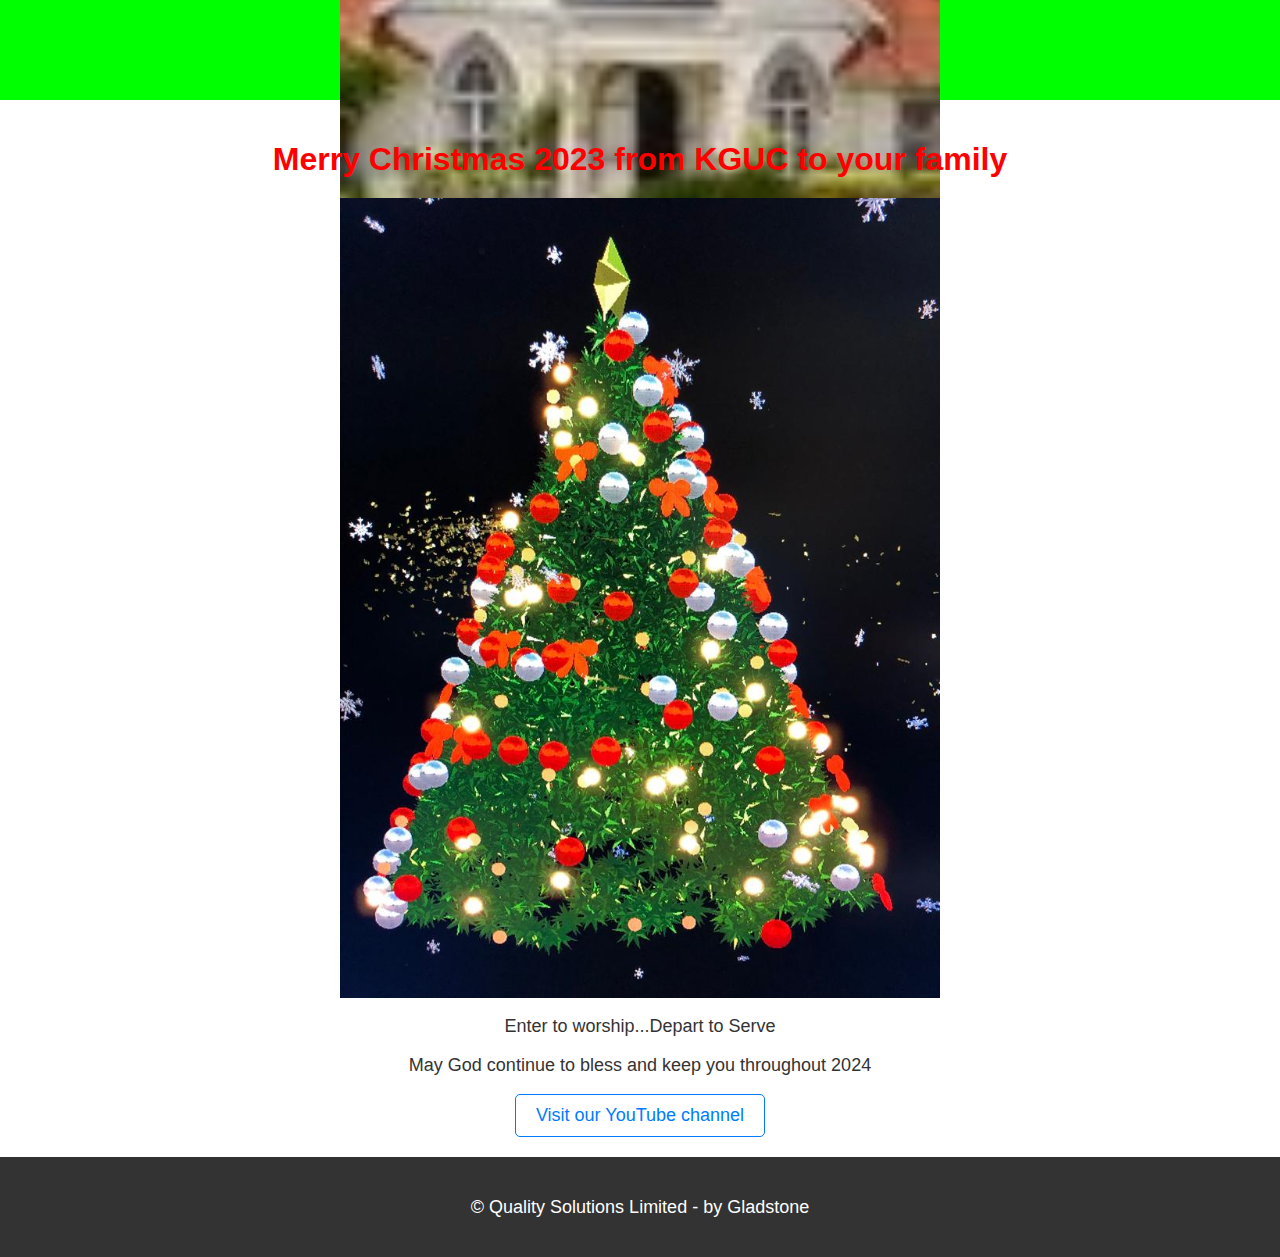
==== index.html @ e3c902f7 "initial addition of files" ====
<!DOCTYPE html>
<html lang="en">

<head>
    <meta charset="UTF-8">
    <meta name="viewport" content="width=device-width, initial-scale=1.0">
    <title>Christmas 2023</title>
    <link rel="stylesheet" href="style.css">
</head>

<body>
    <header>
        <!-- Added alt text for accessibility -->
        <img src="kguc-logo.jpeg" alt="Kingsgate United Church logo">
    </header>

    <main>
        <!-- Semantic and accessible heading -->
        <h1>Merry Christmas 2023 from KGUC to your family</h1>
        <!-- Added alt text for accessibility -->
        <img src="christmas-tree-pic-21dec2023.jpeg" alt="Christmas tree on 21 December 2023">
        <p>Enter to worship...Depart to Serve</p>
        <p>May God continue to bless and keep you throughout 2024</p>
        <!-- Improved link accessibility -->
        <a href="https://www.youtube.com/@kingsgateunitedchurch" target="_blank" rel="noopener noreferrer">Visit our YouTube channel</a>
    </main>

    <footer>
        <p>
            &copy; Quality Solutions Limited - by Gladstone
        </p>
    </footer>
</body>

</html>
---- style.css ----
body {
    margin: 0;
    font-family: 'Helvetica', sans-serif;
    /* Corrected font family name */
    color: #333;
    /* Improved text contrast */
    background: #f4f4f4;
    /* Light background for better readability */
}

header {
    height: 100px;
    background: lime;
    display: flex;
    /* Center logo */
    justify-content: center;
    align-items: center;
}

img {
    height: auto;
    width: 90%;
    /* Responsive image width */
    max-width: 600px;
    /* Max width for larger screens */
    display: block;
    /* Remove default inline behavior */
    margin: 10px auto;
    /* Center images */
}

main {
    background: white;
    padding: 20px;
    text-align: center;
    /* Center text for all elements in main */
}

p,
a {
    font-weight: 200;
    font-size: 18px;
    /* Slightly smaller font for paragraphs and links */
}

h1 {
    font-weight: 600;
    margin-bottom: 20px;
    color: red;
    /* Space below the heading */
}

a {
    text-decoration: none;
    color: #007bff;
    /* More visible link color */
    padding: 10px 20px;
    /* Padding for clickable area */
    border: 1px solid #007bff;
    /* Border for attractiveness */
    border-radius: 5px;
    /* Rounded corners */
    display: inline-block;
    /* Block behavior for padding and border */
    transition: background-color 0.3s, color 0.3s;
    /* Smooth transition for hover */
}

a:hover {
    background-color: #007bff;
    color: white;
}

footer {
    height: 100px;
    background: #333;
    color: white;
    display: flex;
    /* Center content */
    justify-content: center;
    align-items: center;
    font-size: 16px;
}
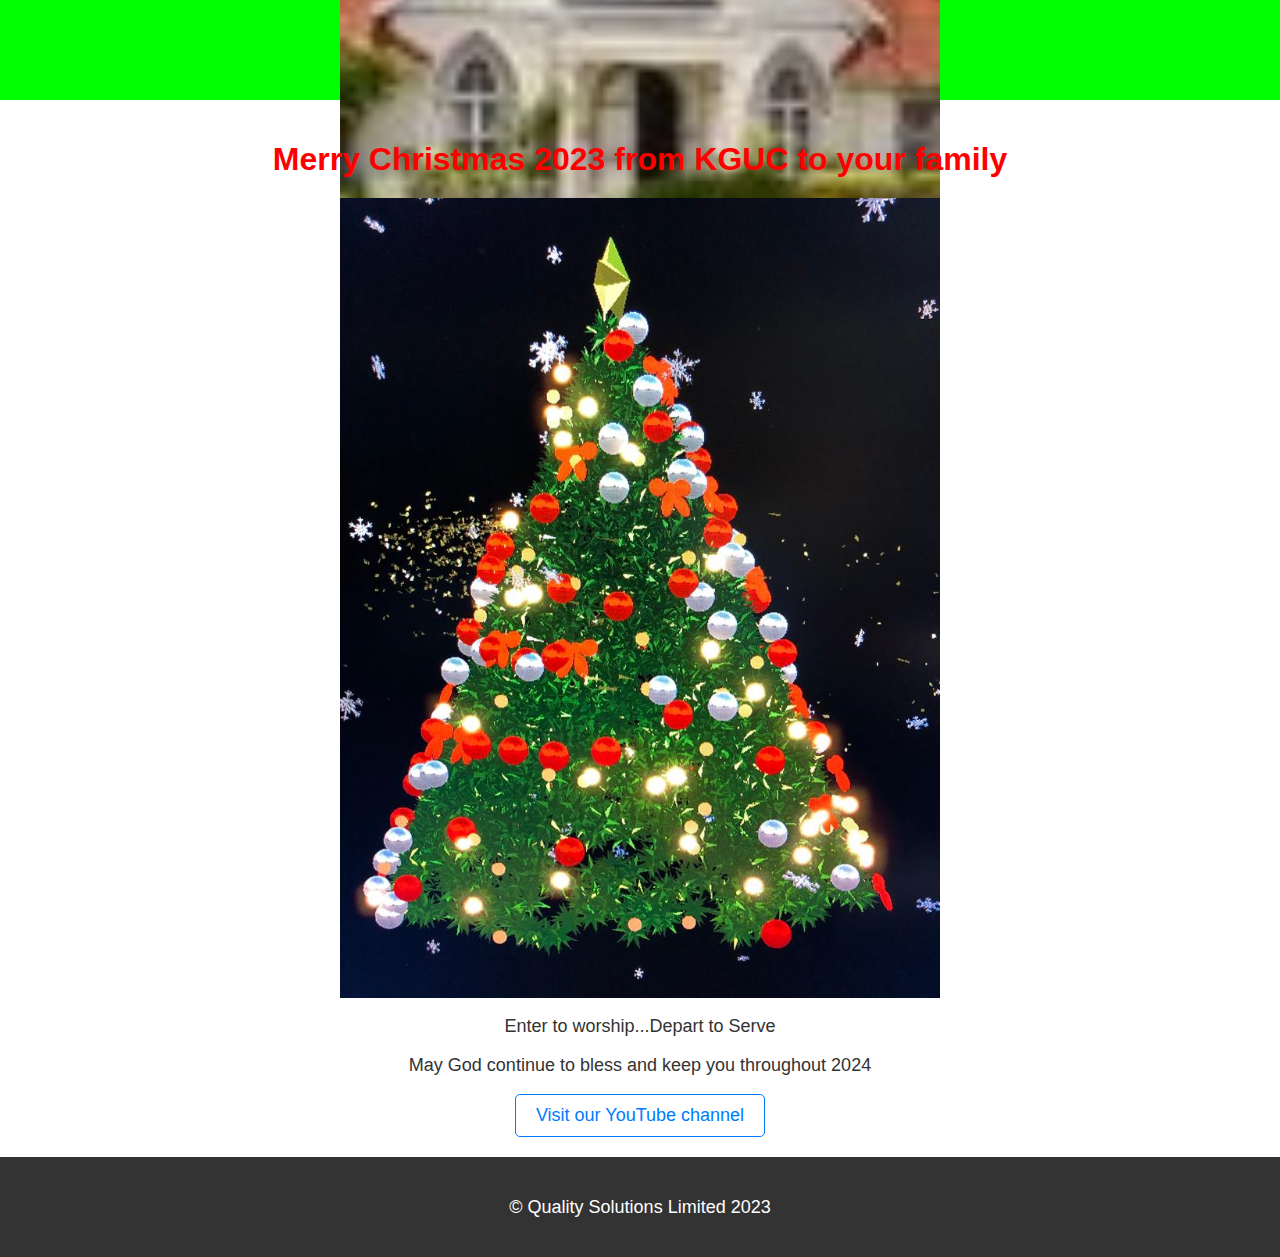
==== commit bae2052e: "modified index.html" ====
--- a/index.html
+++ b/index.html
@@ -27,7 +27,7 @@
 
     <footer>
         <p>
-            &copy; Quality Solutions Limited - by Gladstone
+            &copy; Quality Solutions Limited 2023
         </p>
     </footer>
 </body>
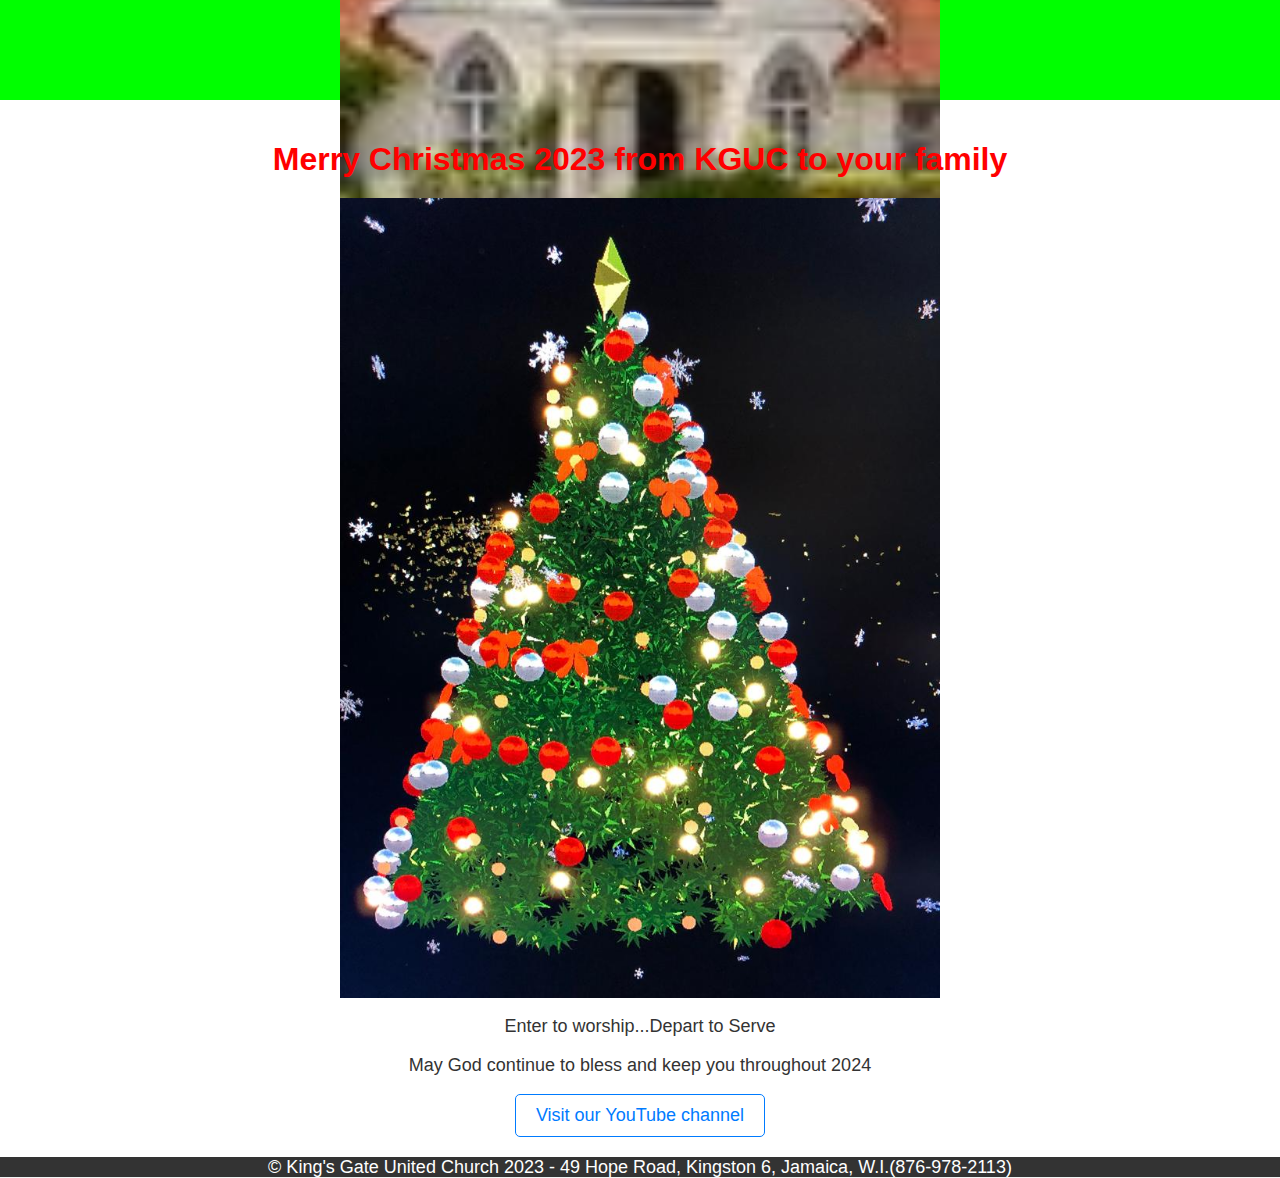
==== commit cfe2d3ee: "corrected error in spelling King's Gate" ====
--- a/index.html
+++ b/index.html
@@ -27,7 +27,9 @@
 
     <footer>
         <p>
-            &copy; Quality Solutions Limited 2023
+            <!--&copy; Quality Solutions Limited 2023-->
+            &copy; King's Gate United Church 2023 - 49 Hope Road, Kingston 6, Jamaica, W.I.(876-978-2113)
+
         </p>
     </footer>
 </body>
--- a/style.css
+++ b/style.css
@@ -72,12 +72,12 @@
 }
 
 footer {
-    height: 100px;
+    height: 20px;
     background: #333;
     color: white;
     display: flex;
     /* Center content */
     justify-content: center;
     align-items: center;
-    font-size: 16px;
-}+    font-size: 8px;
+}
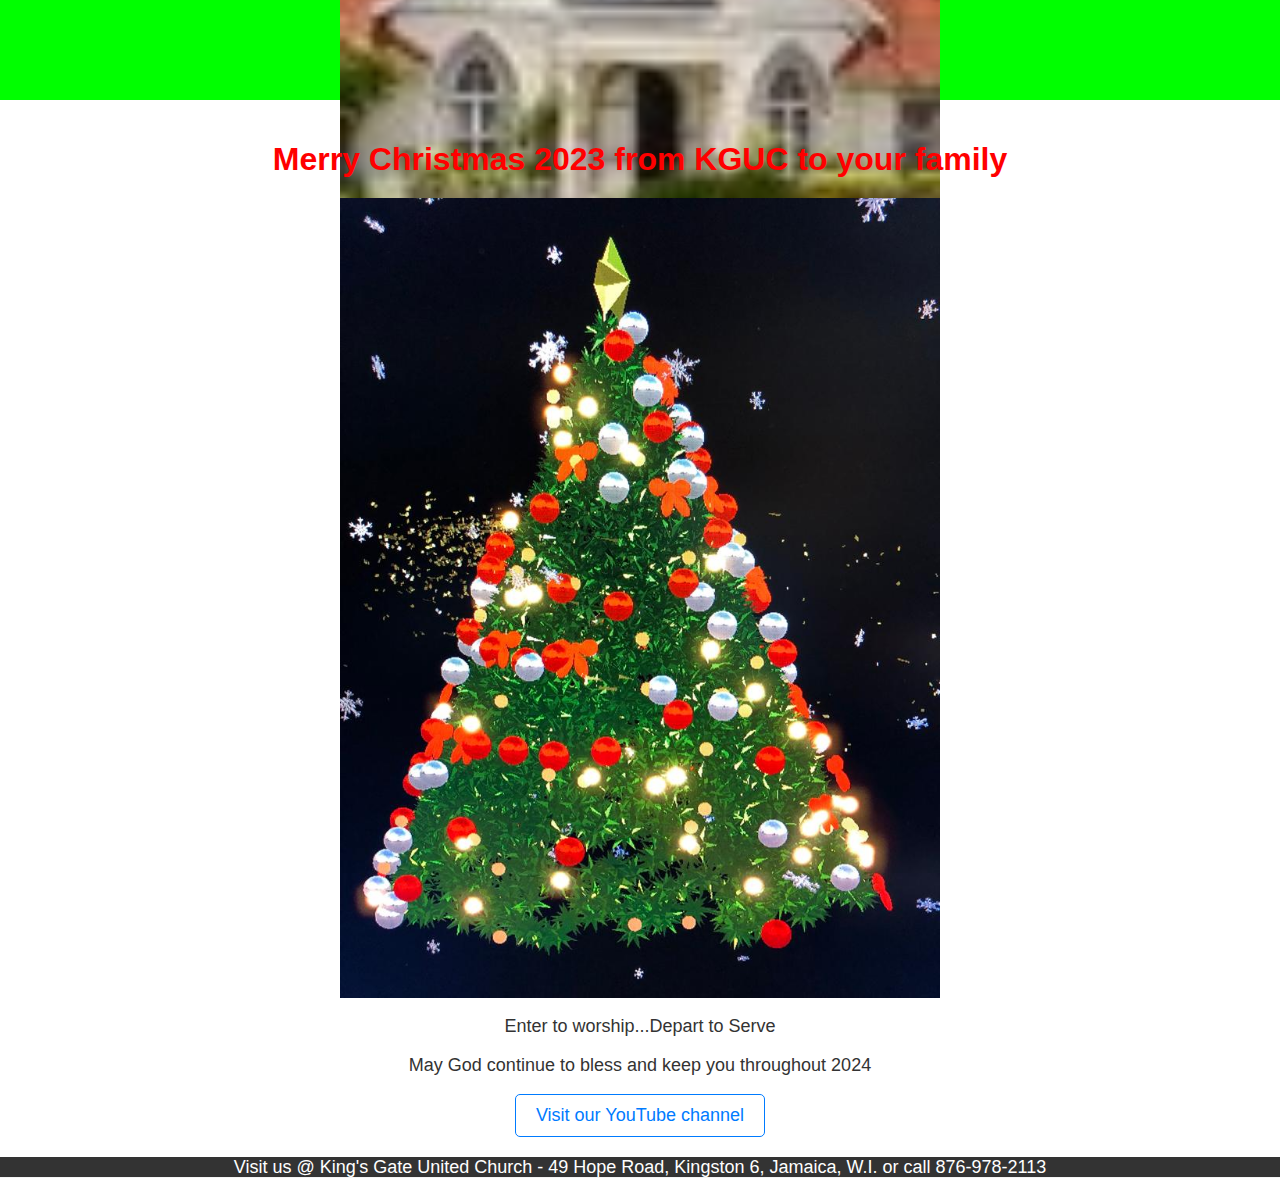
==== commit 8201742f: "corrected error in index.html" ====
--- a/index.html
+++ b/index.html
@@ -28,7 +28,7 @@
     <footer>
         <p>
             <!--&copy; Quality Solutions Limited 2023-->
-            &copy; King's Gate United Church 2023 - 49 Hope Road, Kingston 6, Jamaica, W.I.(876-978-2113)
+            Visit us @ King's Gate United Church - 49 Hope Road, Kingston 6, Jamaica, W.I. or call 876-978-2113
 
         </p>
     </footer>
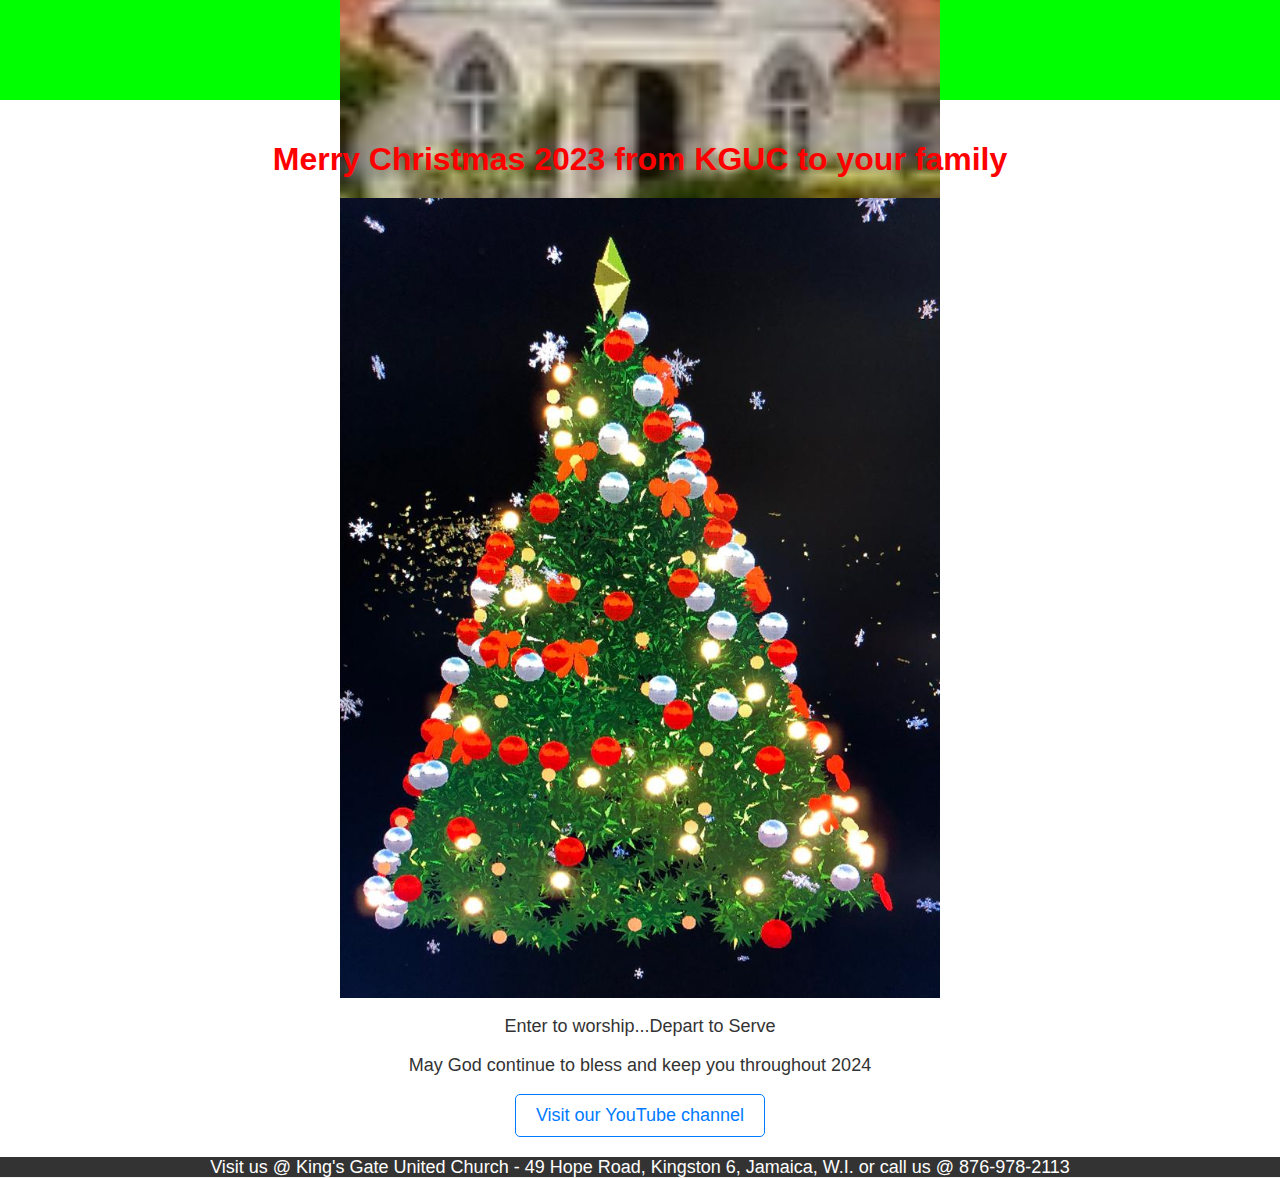
==== commit 94e06422: "modified index.html footer" ====
--- a/index.html
+++ b/index.html
@@ -28,7 +28,7 @@
     <footer>
         <p>
             <!--&copy; Quality Solutions Limited 2023-->
-            Visit us @ King's Gate United Church - 49 Hope Road, Kingston 6, Jamaica, W.I. or call 876-978-2113
+            Visit us @ King's Gate United Church - 49 Hope Road, Kingston 6, Jamaica, W.I. or call us @ 876-978-2113
 
         </p>
     </footer>
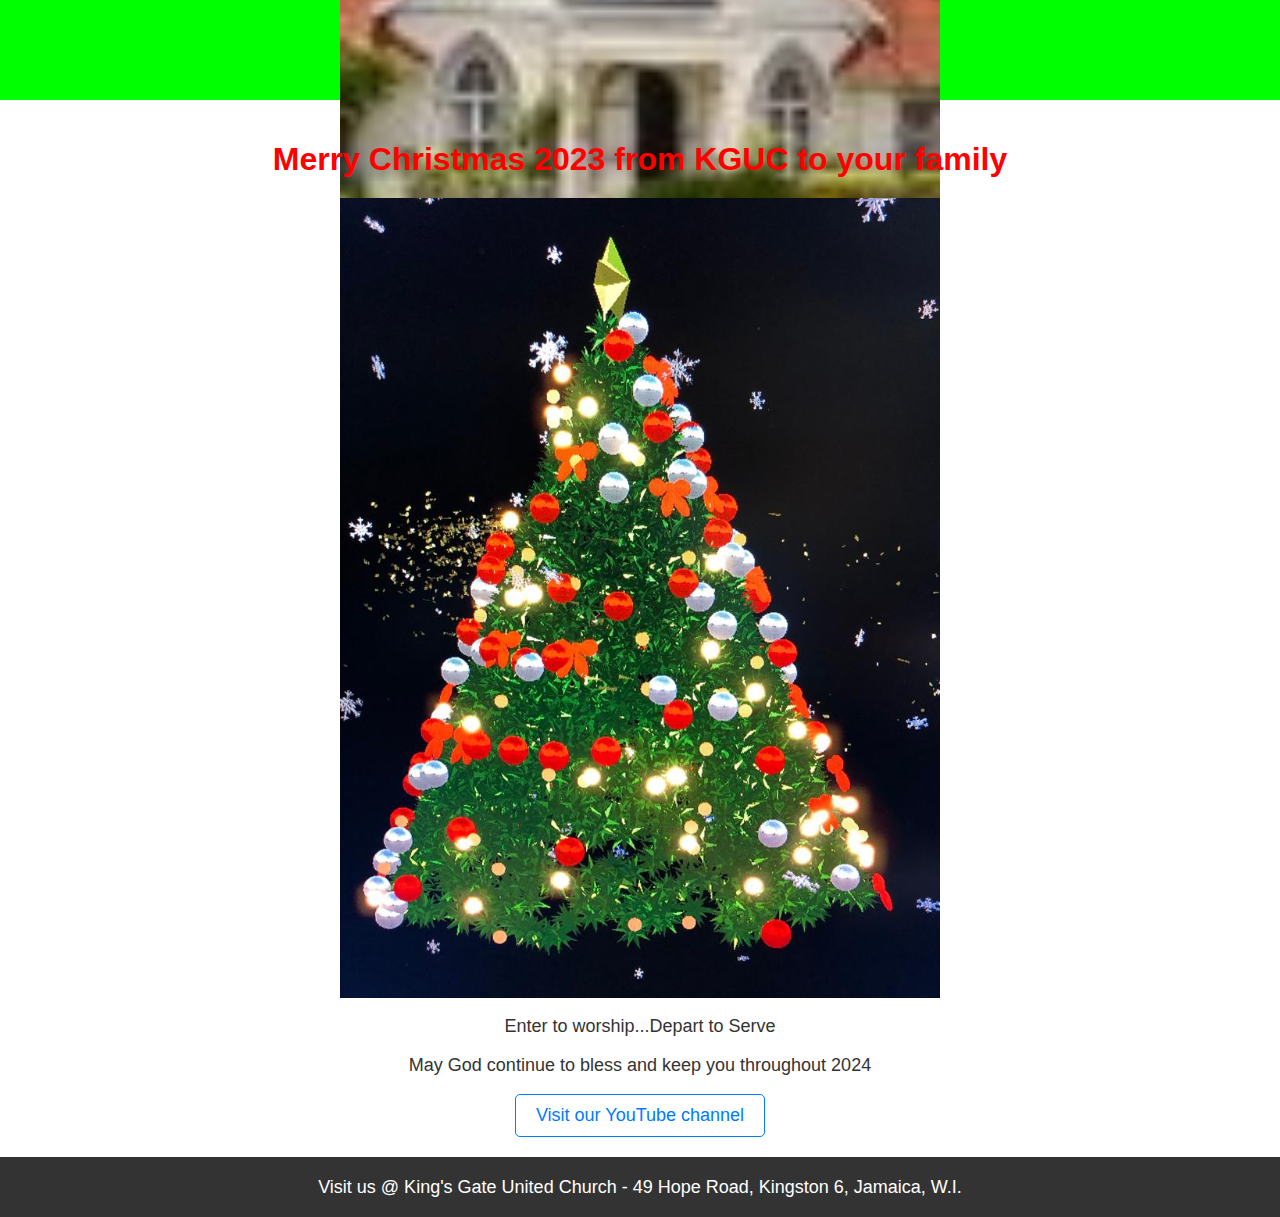
==== commit ecc4676a: "modify index.html" ====
--- a/index.html
+++ b/index.html
@@ -28,7 +28,7 @@
     <footer>
         <p>
             <!--&copy; Quality Solutions Limited 2023-->
-            Visit us @ King's Gate United Church - 49 Hope Road, Kingston 6, Jamaica, W.I. or call us @ 876-978-2113
+            Visit us @ King's Gate United Church - 49 Hope Road, Kingston 6, Jamaica, W.I.
 
         </p>
     </footer>
--- a/style.css
+++ b/style.css
@@ -72,12 +72,12 @@
 }
 
 footer {
-    height: 20px;
+    height: 60px;
     background: #333;
     color: white;
     display: flex;
     /* Center content */
     justify-content: center;
     align-items: center;
-    font-size: 8px;
-}
+    font-size: 4px;
+}